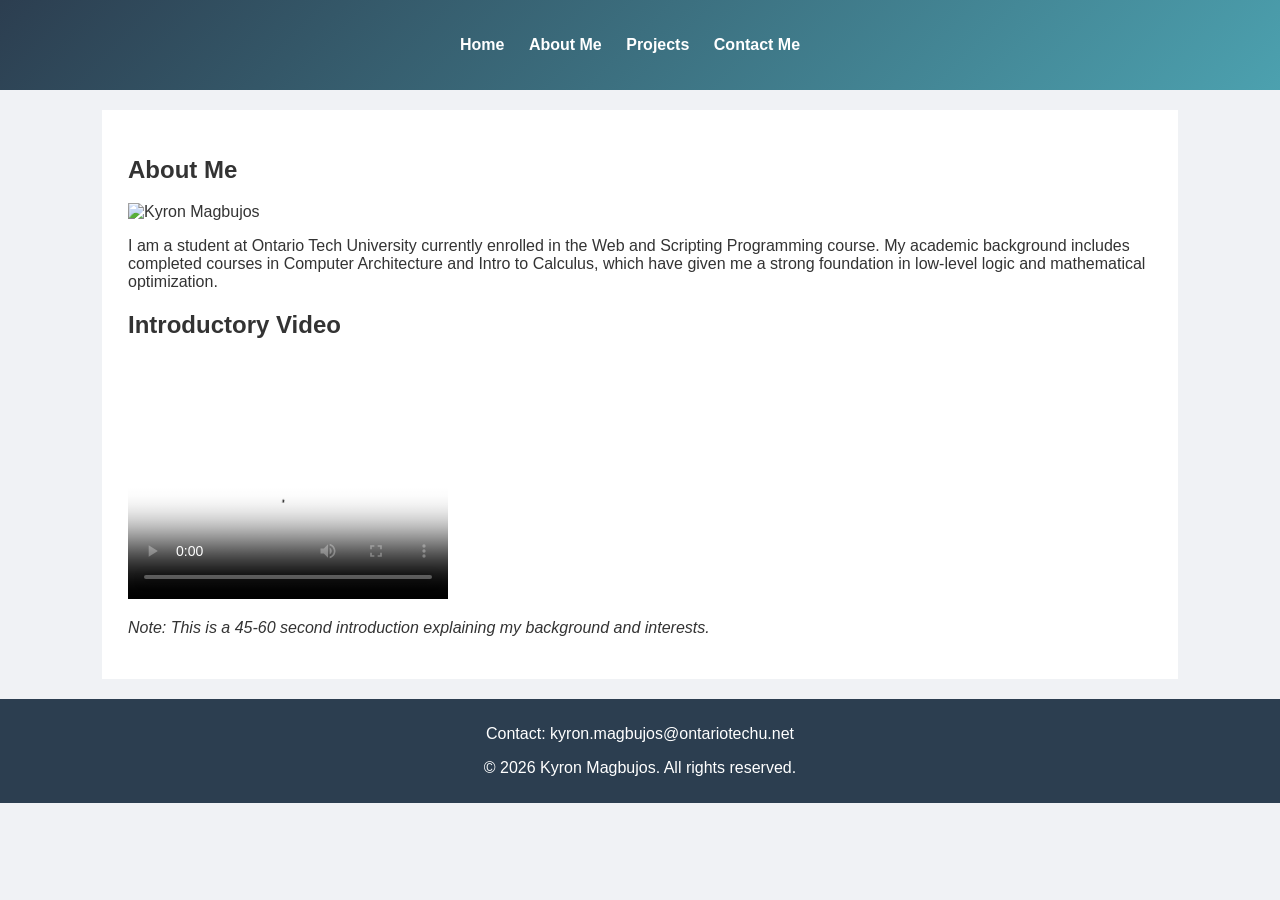
==== about.html @ 7668a863 "Initial commit: Added 4 HTML pages and 3 CSS files" ====
<!DOCTYPE html>
<html lang="en">
<head>
    <meta charset="UTF-8">
    <meta name="viewport" content="width=device-width, initial-scale=1.0">
    <title>Kyron Magbujos | Portfolio</title>
    <link rel="stylesheet" media="screen and (max-width: 600px)" href="mobile.css">
    <link rel="stylesheet" media="screen and (min-width: 601px) and (max-width: 1024px)" href="tablet.css">
    <link rel="stylesheet" media="screen and (min-width: 1025px)" href="desktop.css">
</head>
<body>

    <header>
        <nav>
            <ul>
                <li><a href="index.html">Home</a></li>
                <li><a href="about.html">About Me</a></li>
                <li><a href="projects.html">Projects</a></li>
                <li><a href="contact.html">Contact Me</a></li>
            </ul>
        </nav>
    </header>

    <main>
        <article>
            <h1>About Me</h1>
            <!-- Placeholder for your photo (Requirement 1b) -->
            <img src="profile-photo.jpg" alt="Kyron Magbujos" style="width:200px; height:auto;">
            
            <p>I am a student at Ontario Tech University currently enrolled in the Web and Scripting Programming course. My academic background includes completed courses in Computer Architecture and Intro to Calculus, which have given me a strong foundation in low-level logic and mathematical optimization.</p>

            <!-- HTML5 Video implementation (Requirement 1b) -->
            <section>
                <h2>Introductory Video</h2>
                <video width="320" height="240" controls poster="video-poster.jpg">
                    <source src="intro-video.mp4" type="video/mp4">
                    Your browser does not support the video tag.
                </video>
                <p><em>Note: This is a 45-60 second introduction explaining my background and interests.</em></p>
            </section>
        </article>
    </main>

    <footer>
        <p>Contact: kyron.magbujos@ontariotechu.net</p>
        <p>&copy; 2026 Kyron Magbujos. All rights reserved.</p>
    </footer>

</body>
</html>
---- mobile.css ----
header {
    background: linear-gradient(135deg, #2c3e50, #4ca1af);
    padding: 10px;
}

main {
    width: 95%; /* Fluid adjustment for small screens */
    padding: 10px;
}

nav ul li {
    display: block; /* Stacks links vertically on mobile */
    margin-bottom: 10px;
}
---- tablet.css ----
header {
    background: linear-gradient(135deg, #2c3e50, #4ca1af);
    padding: 10px;
}

main {
    width: 95%; /* Fluid adjustment for small screens */
    padding: 10px;
}

nav ul li {
    display: block; /* Stacks links vertically on mobile */
    margin-bottom: 10px;
}
---- desktop.css ----
/* Color Scheme: Professional Slate (Adobe Color inspired) */
body {
    font-family: Arial, sans-serif;
    margin: 0;
    background-color: #f0f2f5;
    color: #333;
}

header {
    /* Requirement 2b: Linear Gradient */
    background: linear-gradient(135deg, #2c3e50, #4ca1af);
    color: white;
    padding: 20px;
    text-align: center;
}

nav ul {
    list-style-type: none;
    padding: 0;
}

nav ul li {
    display: inline;
    margin-right: 20px;
}

nav a {
    color: white;
    text-decoration: none;
    font-weight: bold;
}

/* Requirement 2a: Fluid Design (Percentages) */
main {
    width: 80%;
    margin: 20px auto;
    background: white;
    padding: 2%;
    overflow: hidden; /* Clears floats */
}

footer {
    background-color: #2c3e50;
    color: white;
    text-align: center;
    padding: 10px;
    clear: both;
}
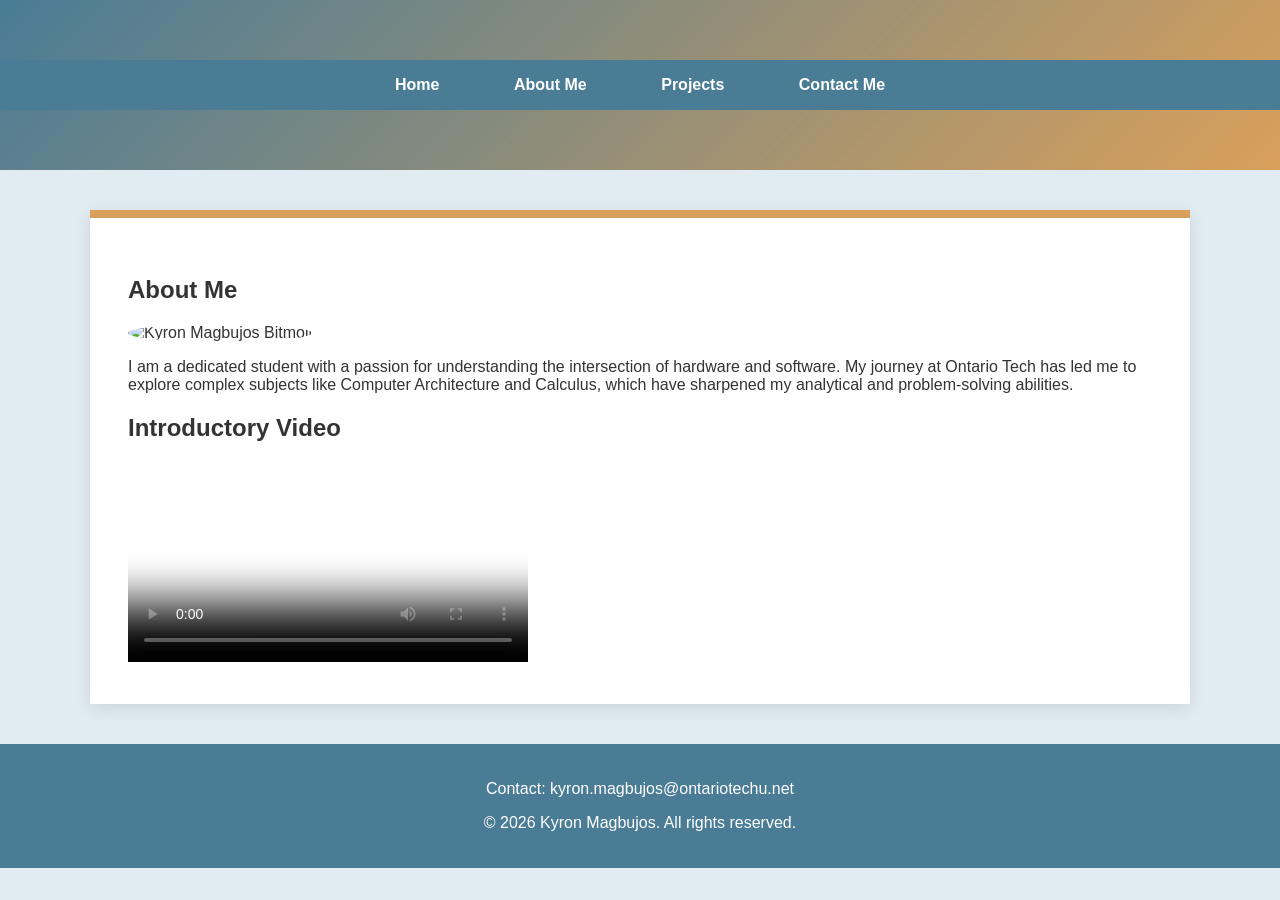
==== commit b1ab40d2: "Fixed profile image file path" ====
--- a/about.html
+++ b/about.html
@@ -3,7 +3,7 @@
 <head>
     <meta charset="UTF-8">
     <meta name="viewport" content="width=device-width, initial-scale=1.0">
-    <title>Kyron Magbujos | Portfolio</title>
+    <title>About Me | Kyron Magbujos</title>
     <link rel="stylesheet" media="screen and (max-width: 600px)" href="mobile.css">
     <link rel="stylesheet" media="screen and (min-width: 601px) and (max-width: 1024px)" href="tablet.css">
     <link rel="stylesheet" media="screen and (min-width: 1025px)" href="desktop.css">
@@ -24,19 +24,18 @@
     <main>
         <article>
             <h1>About Me</h1>
-            <!-- Placeholder for your photo (Requirement 1b) -->
-            <img src="profile-photo.jpg" alt="Kyron Magbujos" style="width:200px; height:auto;">
-            
-            <p>I am a student at Ontario Tech University currently enrolled in the Web and Scripting Programming course. My academic background includes completed courses in Computer Architecture and Intro to Calculus, which have given me a strong foundation in low-level logic and mathematical optimization.</p>
+            <!-- Requirement 1b: Personal Bitmoji Profile Photo -->
+            <img src="profile.png" alt="Kyron Magbujos Bitmoji" style="width:250px; height:auto; border-radius: 50%;">
+            <p>I am a dedicated student with a passion for understanding the intersection of hardware and software. My journey at Ontario Tech has led me to explore complex subjects like Computer Architecture and Calculus, which have sharpened my analytical and problem-solving abilities.</p>
 
-            <!-- HTML5 Video implementation (Requirement 1b) -->
+            <!-- Requirement 1b: HTML5 Video with poster and controls (45-60s) -->
             <section>
                 <h2>Introductory Video</h2>
-                <video width="320" height="240" controls poster="video-poster.jpg">
+                <video width="400" controls poster="video-poster.jpg">
                     <source src="intro-video.mp4" type="video/mp4">
-                    Your browser does not support the video tag.
+                    <!-- Technical Reference: MDN Fallback for non-supporting browsers -->
+                    Your browser does not support the video tag. Here is a <a href="intro-video.mp4">link to the video</a> instead.
                 </video>
-                <p><em>Note: This is a 45-60 second introduction explaining my background and interests.</em></p>
             </section>
         </article>
     </main>
--- a/desktop.css
+++ b/desktop.css
@@ -1,48 +1,65 @@
-/* Color Scheme: Professional Slate (Adobe Color inspired) */
+/* 
+   Internal Documentation (Condition 3):
+   Color Palette: A House of Bees 1 (#D9A05B, #A8D0DB, #E1EBF2, #FFFFFF, #4A7C96)
+   Layout: Fluid Design using percentages and floats (No Flexbox as per Requirement 2a)
+*/
+
 body {
-    font-family: Arial, sans-serif;
+    font-family: 'Segoe UI', Tahoma, Geneva, Verdana, sans-serif;
     margin: 0;
-    background-color: #f0f2f5;
+    background-color: #E1EBF2; /* Off-White from Adobe Palette */
     color: #333;
 }
 
 header {
-    /* Requirement 2b: Linear Gradient */
-    background: linear-gradient(135deg, #2c3e50, #4ca1af);
-    color: white;
-    padding: 20px;
+    /* Requirement 2b: Linear Gradient using Slate Blue and Gold */
+    background: linear-gradient(135deg, #4A7C96 0%, #D9A05B 100%);
+    color: #FFFFFF;
+    padding: 60px 0;
     text-align: center;
 }
 
 nav ul {
-    list-style-type: none;
+    list-style: none;
     padding: 0;
+    background-color: #4A7C96;
+    margin: 0;
+    text-align: center;
 }
 
 nav ul li {
-    display: inline;
-    margin-right: 20px;
+    display: inline-block; /* Fluid layout without Flexbox */
+    margin: 0 20px;
 }
 
-nav a {
+nav ul li a {
     color: white;
     text-decoration: none;
+    line-height: 50px;
     font-weight: bold;
+    padding: 10px 15px;
 }
 
-/* Requirement 2a: Fluid Design (Percentages) */
+nav ul li a:hover {
+    background-color: #A8D0DB; /* Light Blue hover */
+    color: #333;
+}
+
+/* Requirement 2a: Fluid Design using Percentages */
 main {
-    width: 80%;
-    margin: 20px auto;
-    background: white;
-    padding: 2%;
-    overflow: hidden; /* Clears floats */
+    width: 80%; /* Fluid width for desktop */
+    margin: 40px auto;
+    background: #FFFFFF;
+    padding: 3%;
+    border-top: 8px solid #D9A05B; /* Gold accent */
+    box-shadow: 0 4px 15px rgba(0,0,0,0.1);
+    overflow: hidden; 
 }
 
 footer {
-    background-color: #2c3e50;
+    background-color: #4A7C96;
     color: white;
     text-align: center;
-    padding: 10px;
+    padding: 20px 0;
     clear: both;
 }
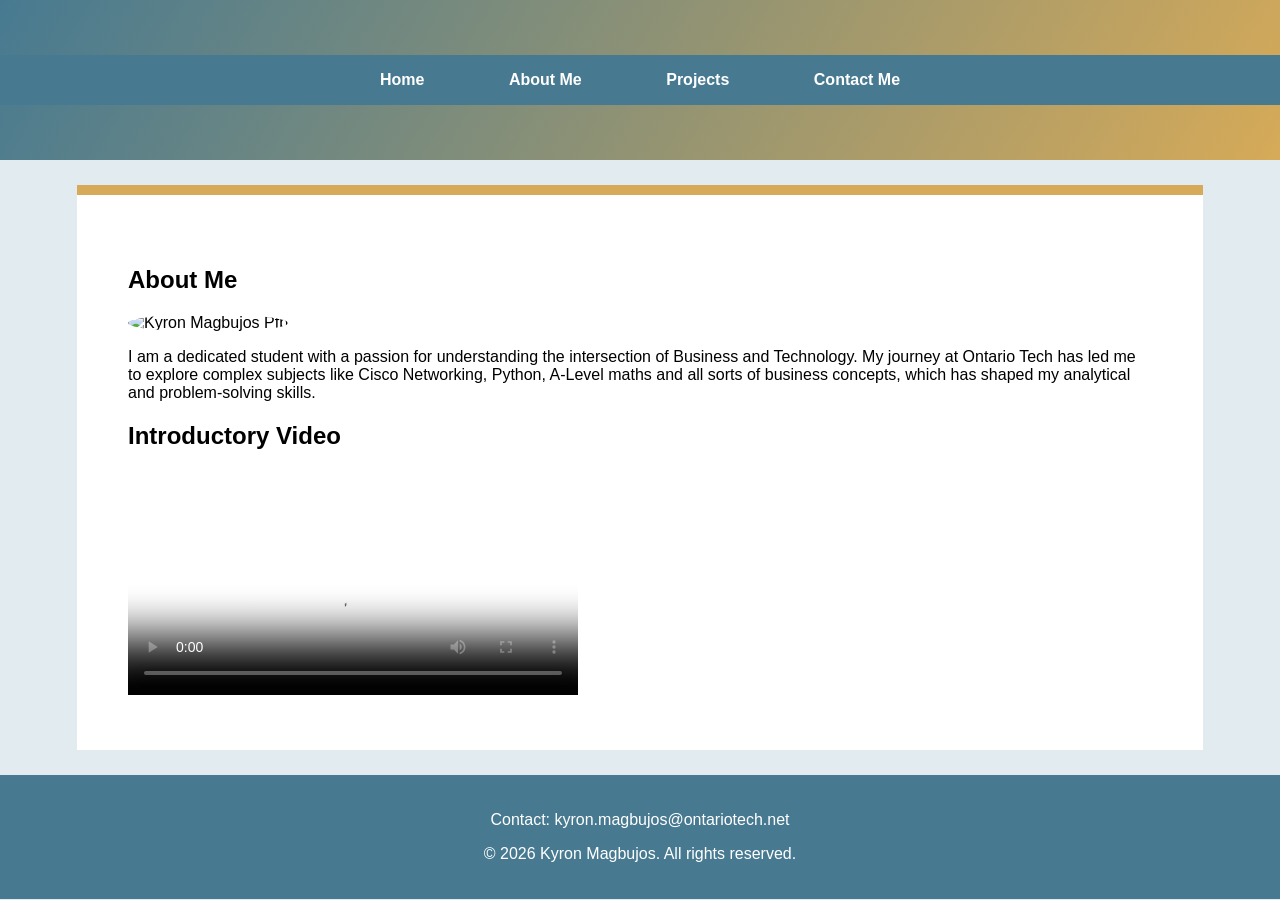
==== commit 6f737faf: "Final submission: Updated README and citations" ====
--- a/about.html
+++ b/about.html
@@ -3,14 +3,13 @@
 <head>
     <meta charset="UTF-8">
     <meta name="viewport" content="width=device-width, initial-scale=1.0">
-    <title>About Me | Kyron Magbujos</title>
+    <title>About me | Kyron Magbujos</title>
     <link rel="stylesheet" media="screen and (max-width: 600px)" href="mobile.css">
     <link rel="stylesheet" media="screen and (min-width: 601px) and (max-width: 1024px)" href="tablet.css">
     <link rel="stylesheet" media="screen and (min-width: 1025px)" href="desktop.css">
 </head>
 <body>
-
-    <header>
+  <header>
         <nav>
             <ul>
                 <li><a href="index.html">Home</a></li>
@@ -24,26 +23,25 @@
     <main>
         <article>
             <h1>About Me</h1>
-            <!-- Requirement 1b: Personal Bitmoji Profile Photo -->
-            <img src="profile.png" alt="Kyron Magbujos Bitmoji" style="width:250px; height:auto; border-radius: 50%;">
-            <p>I am a dedicated student with a passion for understanding the intersection of hardware and software. My journey at Ontario Tech has led me to explore complex subjects like Computer Architecture and Calculus, which have sharpened my analytical and problem-solving abilities.</p>
+            <!-- 1b: Profile picture-->
+            <img src="profile.png" alt="Kyron Magbujos Pfp" style="width: 250px; height:auto; border-radius: 50%;">
+            <p>I am a dedicated student with a passion for understanding the intersection of Business and Technology. My journey at Ontario Tech has led me to explore complex subjects like Cisco Networking, Python, A-Level maths and all sorts of business concepts, which has shaped my analytical and problem-solving skills.</p>
 
-            <!-- Requirement 1b: HTML5 Video with poster and controls (45-60s) -->
+            <!-- 1b: HTML5 Video including poster and controls (45-60s) -->
             <section>
                 <h2>Introductory Video</h2>
-                <video width="400" controls poster="video-poster.jpg">
+                <video width="450" controls poster="video-poster.jpg">
                     <source src="intro-video.mp4" type="video/mp4">
-                    <!-- Technical Reference: MDN Fallback for non-supporting browsers -->
+                    <!-- Reference: MDN Fallback for non-supporting browsers -->
                     Your browser does not support the video tag. Here is a <a href="intro-video.mp4">link to the video</a> instead.
                 </video>
             </section>
         </article>
     </main>
-
+    
     <footer>
-        <p>Contact: kyron.magbujos@ontariotechu.net</p>
+        <p>Contact: kyron.magbujos@ontariotech.net</p>
         <p>&copy; 2026 Kyron Magbujos. All rights reserved.</p>
     </footer>
-
 </body>
-</html>
+</html>
--- a/mobile.css
+++ b/mobile.css
@@ -1,14 +1,14 @@
 header {
-    background: linear-gradient(135deg, #2c3e50, #4ca1af);
+    background: linear-gradient(120deg, #2c3e50, #4ca1af);
     padding: 10px;
 }
 
 main {
     width: 95%; /* Fluid adjustment for small screens */
-    padding: 10px;
+    padding: 15px;
 }
 
 nav ul li {
     display: block; /* Stacks links vertically on mobile */
-    margin-bottom: 10px;
-}
+    margin-bottom: 12px
+}
--- a/tablet.css
+++ b/tablet.css
@@ -1,14 +1,14 @@
 header {
-    background: linear-gradient(135deg, #2c3e50, #4ca1af);
+    background: linear-gradient(120deg, #2c3e50, #4ca1af);
     padding: 10px;
 }
 
 main {
     width: 95%; /* Fluid adjustment for small screens */
-    padding: 10px;
+    padding: 15px;
 }
 
 nav ul li {
-    display: block; /* Stacks links vertically on mobile */
-    margin-bottom: 10px;
-}
+    display: block; /* Stacks links vertically on tablet*/
+    margin-bottom: 12px
+}
--- a/desktop.css
+++ b/desktop.css
@@ -1,65 +1,81 @@
-/* 
-   Internal Documentation (Condition 3):
-   Color Palette: A House of Bees 1 (#D9A05B, #A8D0DB, #E1EBF2, #FFFFFF, #4A7C96)
-   Layout: Fluid Design using percentages and floats (No Flexbox as per Requirement 2a)
+/*
+    Internal Documentation (Adobe Color Reference):
+    Color Palette: A House of Bees 1 (#D6AA58, #A9CDD4, #E1EBF0, #FFFFFF, #477A91)
+    Layout: Float-based Fluid Design
 */
 
 body {
-    font-family: 'Segoe UI', Tahoma, Geneva, Verdana, sans-serif;
     margin: 0;
-    background-color: #E1EBF2; /* Off-White from Adobe Palette */
-    color: #333;
+    padding: 0;
+    background-color: #E1EBF0;
+    font-family: 'Segoe UI', Tahoma, sans-serif
 }
 
 header {
-    /* Requirement 2b: Linear Gradient using Slate Blue and Gold */
-    background: linear-gradient(135deg, #4A7C96 0%, #D9A05B 100%);
+    /* 2b: Linear Gradient (Transition between two colors in a straight direction) */
+    background: linear-gradient(120deg, #477A91 0%, #D6AA58 100%);
     color: #FFFFFF;
-    padding: 60px 0;
+    padding: 55px 0;
     text-align: center;
 }
 
 nav ul {
+    background-color: #477A91;
     list-style: none;
     padding: 0;
-    background-color: #4A7C96;
     margin: 0;
-    text-align: center;
+    text-align: center; 
 }
 
 nav ul li {
-    display: inline-block; /* Fluid layout without Flexbox */
+    display: inline-block; /* 2a: Check if Flexbox was or wasn't used */
     margin: 0 20px;
 }
 
 nav ul li a {
-    color: white;
+    color: #FFFFFF;
     text-decoration: none;
     line-height: 50px;
     font-weight: bold;
-    padding: 10px 15px;
+    padding: 0 20px;
 }
 
 nav ul li a:hover {
-    background-color: #A8D0DB; /* Light Blue hover */
+    background-color: #A9CDD4;
     color: #333;
 }
 
-/* Requirement 2a: Fluid Design using Percentages */
 main {
-    width: 80%; /* Fluid width for desktop */
-    margin: 40px auto;
+    /* 2a: Fluid Design using Percentages */
+    width: 80%;
+    margin: 25px auto;
     background: #FFFFFF;
-    padding: 3%;
-    border-top: 8px solid #D9A05B; /* Gold accent */
-    box-shadow: 0 4px 15px rgba(0,0,0,0.1);
-    overflow: hidden; 
+    padding: 4%;
+    border-top: 10px solid #D6AA58;
+    box-shadow: 0 5px 20 px rgba(0,0,0,0.1);
+    overflow: hidden; /* Clears the floats */
 }
 
 footer {
-    background-color: #4A7C96;
+    background-color: #477A91;
     color: white;
     text-align: center;
     padding: 20px 0;
     clear: both;
 }
+
+button {
+    background-color: #D6AA58;
+    color: #FFFFFF;
+    padding: 12px 25px;
+    border: #333;
+    border-radius: 4px;
+    font-weight: bold;
+    cursor: pointer;
+    margin-top: 20px;
+    transition: backgrouund-color 0.3s;
+}
+
+button:hover {
+    background-color: #477A91
+}
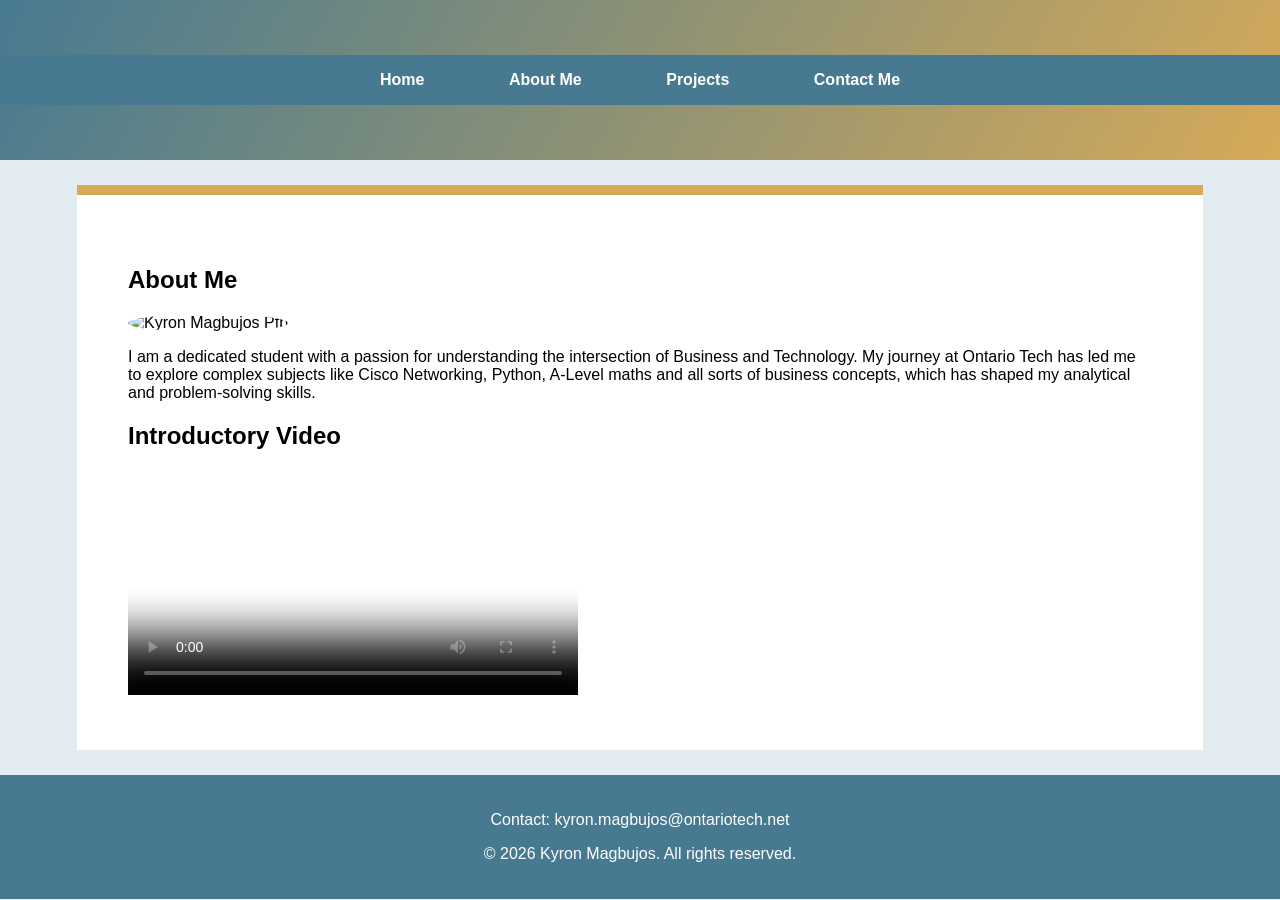
==== commit 11ccc7c5: "yes" ====
--- a/about.html
+++ b/about.html
@@ -1,7 +1,7 @@
 <!DOCTYPE html>
-<html lang="en">
-<head>
-    <meta charset="UTF-8">
+<html lang="en"> 
+<head> 
+    <meta charset="UTF-8"> 
     <meta name="viewport" content="width=device-width, initial-scale=1.0">
     <title>About me | Kyron Magbujos</title>
     <link rel="stylesheet" media="screen and (max-width: 600px)" href="mobile.css">
@@ -30,7 +30,7 @@
             <!-- 1b: HTML5 Video including poster and controls (45-60s) -->
             <section>
                 <h2>Introductory Video</h2>
-                <video width="450" controls poster="video-poster.jpg">
+                <video width="450" controls poster="profile.png">
                     <source src="intro-video.mp4" type="video/mp4">
                     <!-- Reference: MDN Fallback for non-supporting browsers -->
                     Your browser does not support the video tag. Here is a <a href="intro-video.mp4">link to the video</a> instead.
